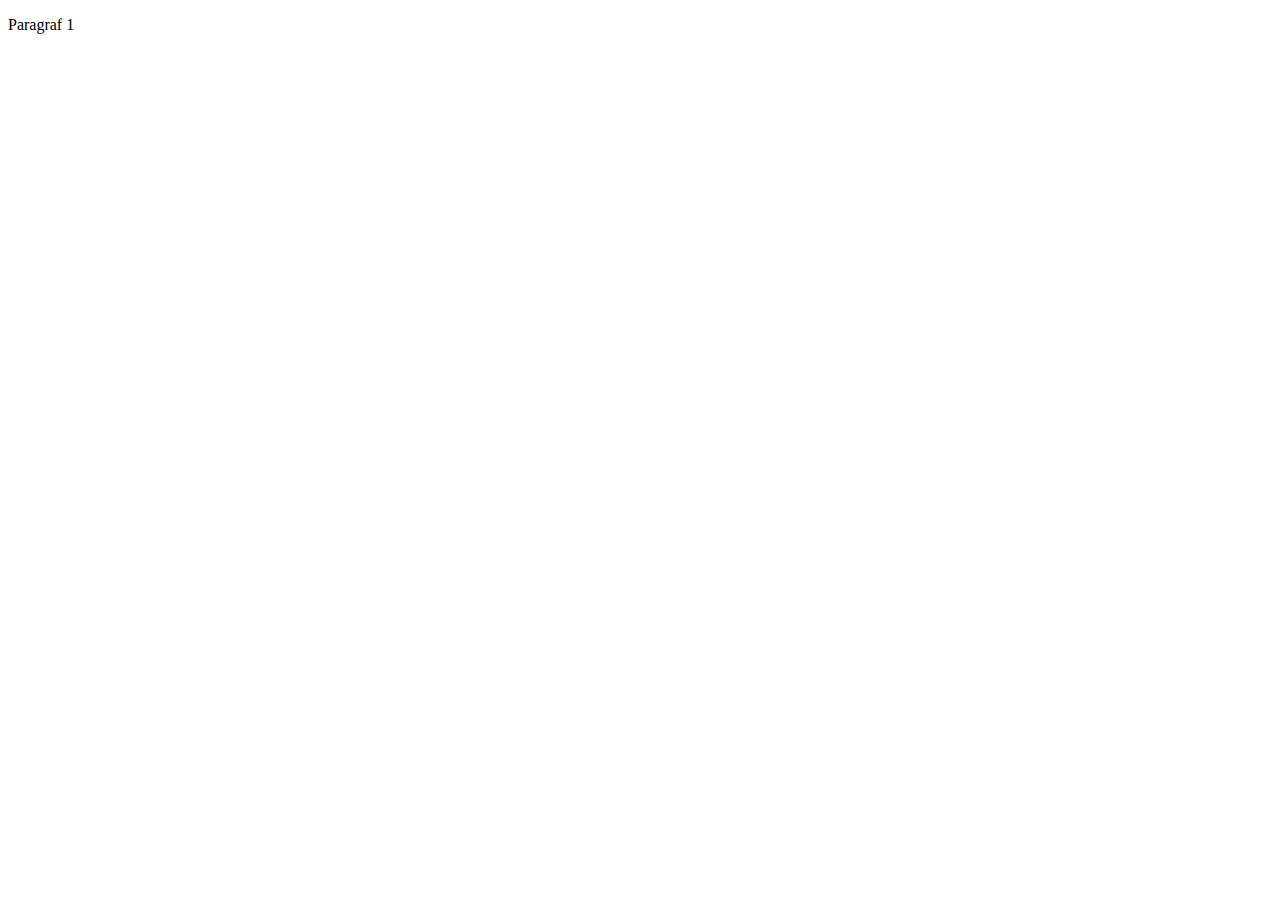
==== index.html @ 72ffc767 "Dodano pierwszy paragraf na galezi master" ====
<!DOCTYPE html>
<html lang="en">
<head>
    <meta charset="UTF-8">
    <meta http-equiv="X-UA-Compatible" content="IE=edge">
    <meta name="viewport" content="width=device-width, initial-scale=1.0">
    <title>Document</title>
</head>
<body>
    <p>Paragraf 1</p>
</body>
</html>
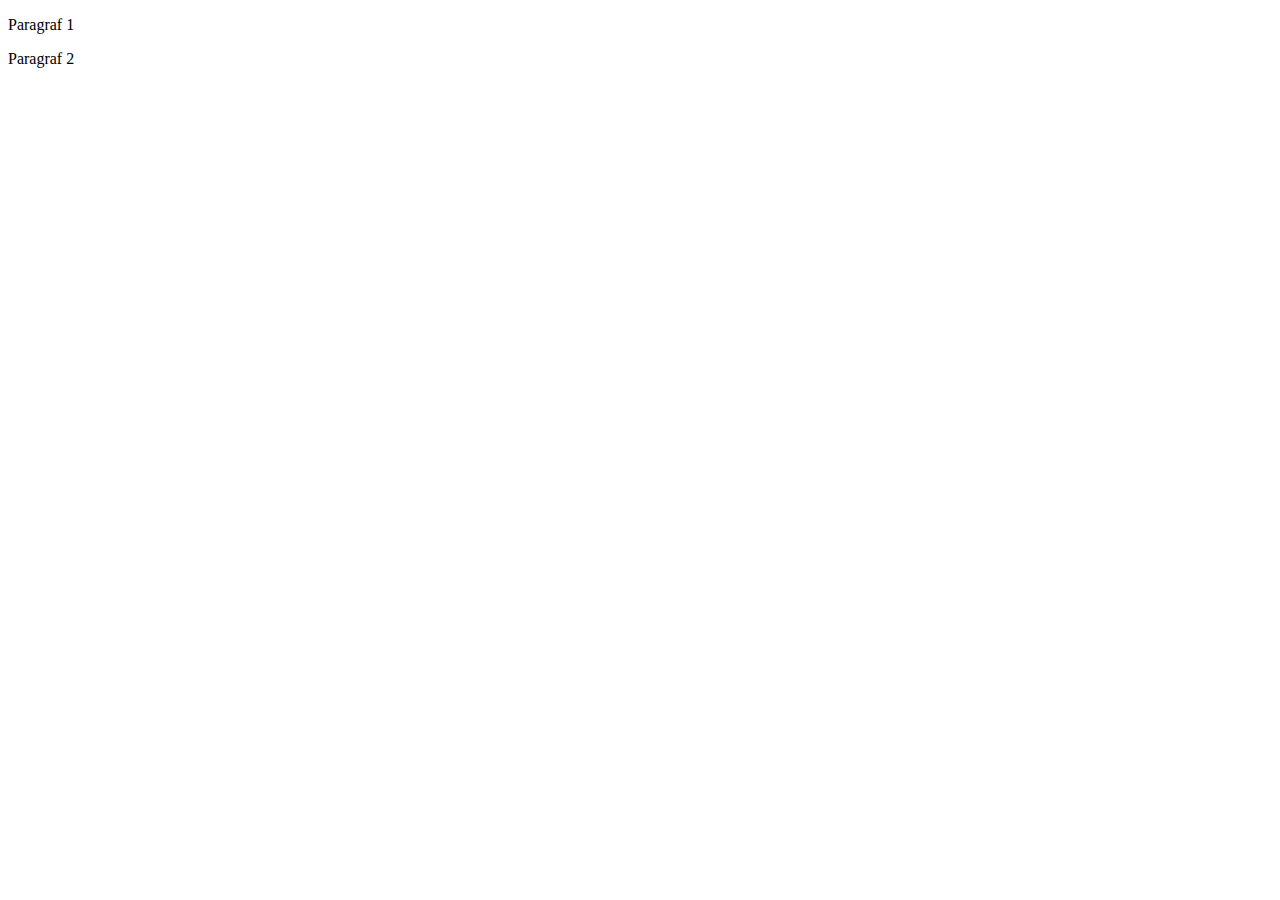
==== commit 92422007: "dodano drugi paragraf na galezi alfa-version" ====
--- a/index.html
+++ b/index.html
@@ -8,5 +8,6 @@
 </head>
 <body>
     <p>Paragraf 1</p>
+    <p>Paragraf 2</p>
 </body>
 </html>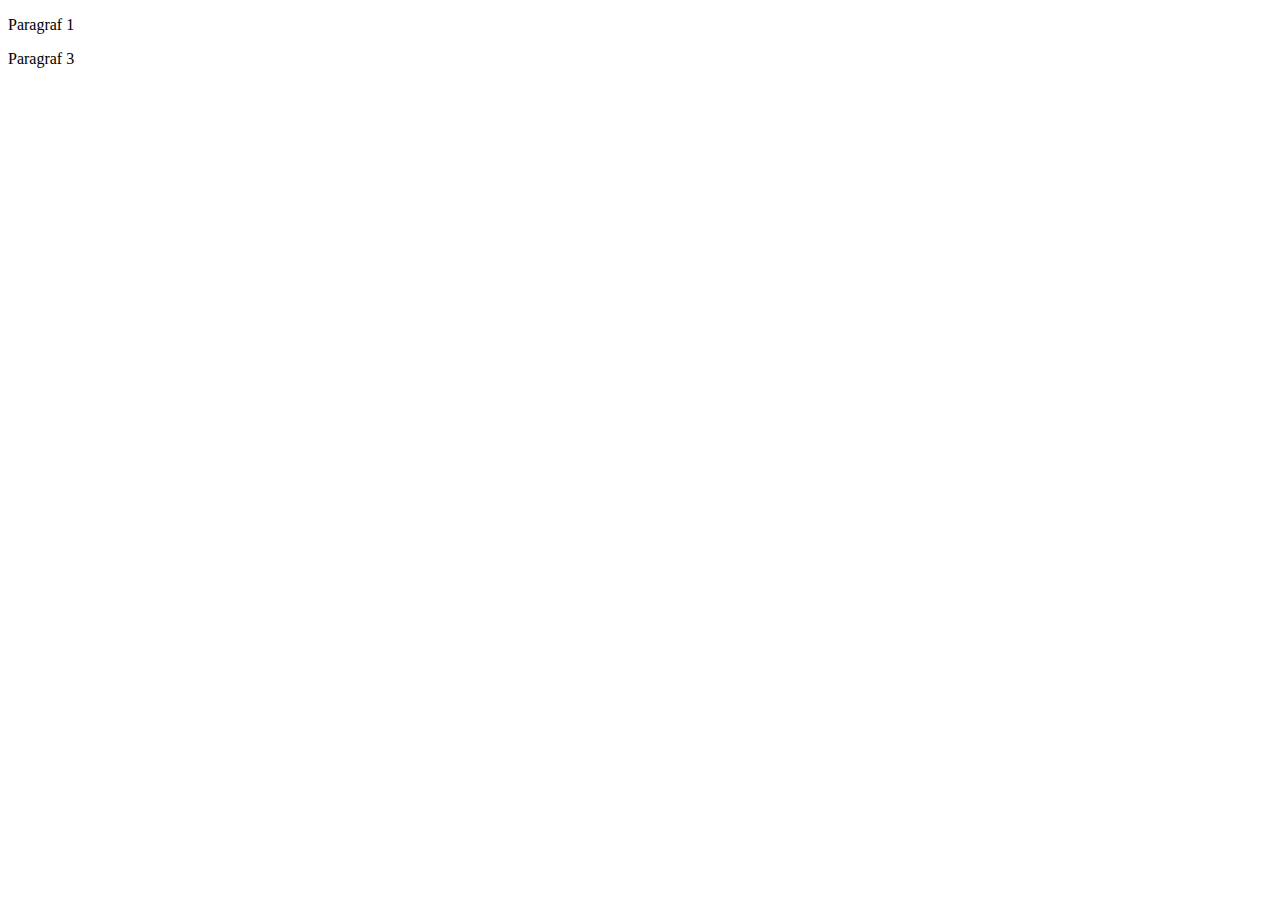
==== commit f8d1908d: "dodano trzeci commit na galezi master" ====
--- a/index.html
+++ b/index.html
@@ -8,6 +8,6 @@
 </head>
 <body>
     <p>Paragraf 1</p>
-    <p>Paragraf 2</p>
+    <p>Paragraf 3</p>
 </body>
 </html>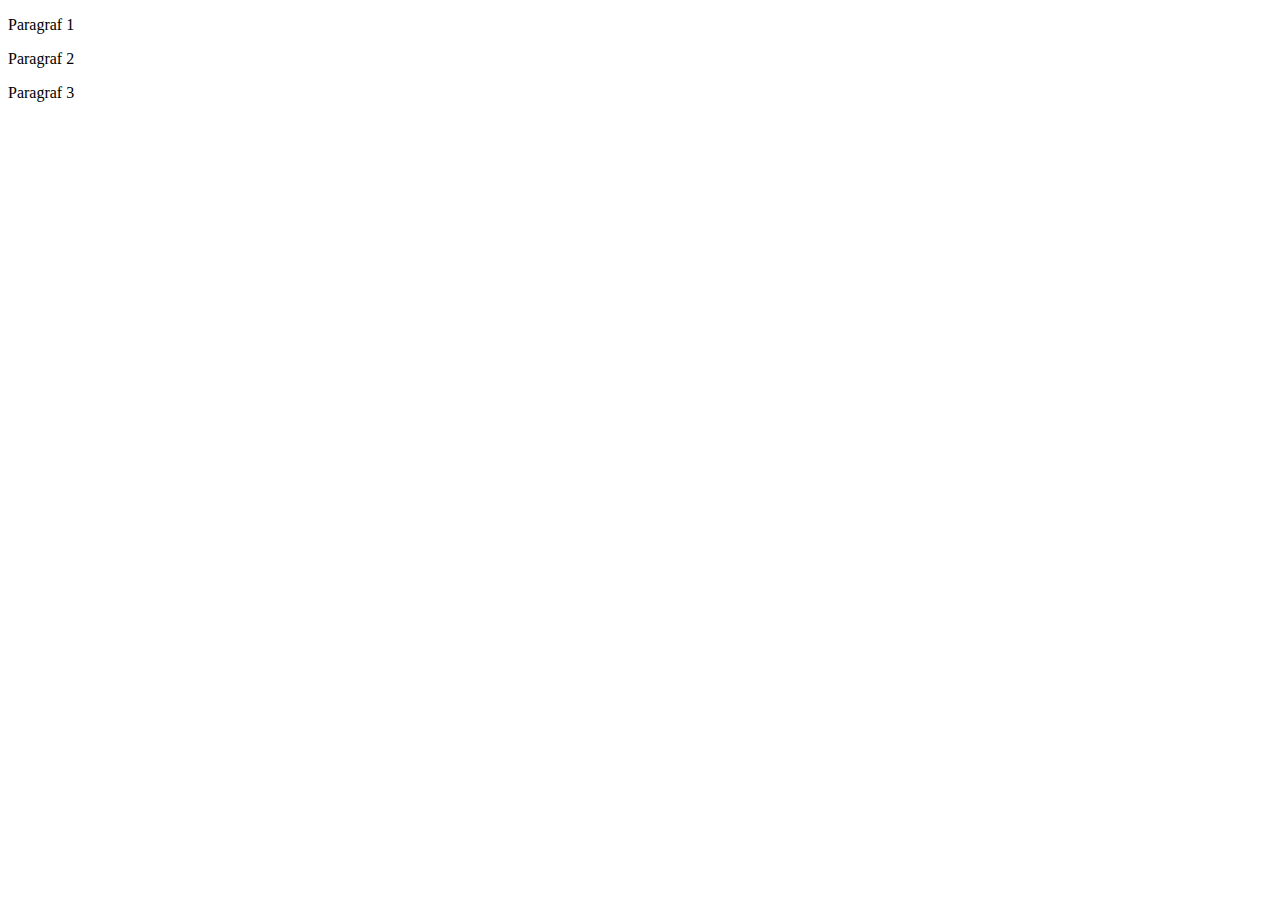
==== commit 1c1e8ca5: "merged main with alfa-version" ====
--- a/index.html
+++ b/index.html
@@ -8,6 +8,7 @@
 </head>
 <body>
     <p>Paragraf 1</p>
+    <p>Paragraf 2</p>
     <p>Paragraf 3</p>
 </body>
 </html>